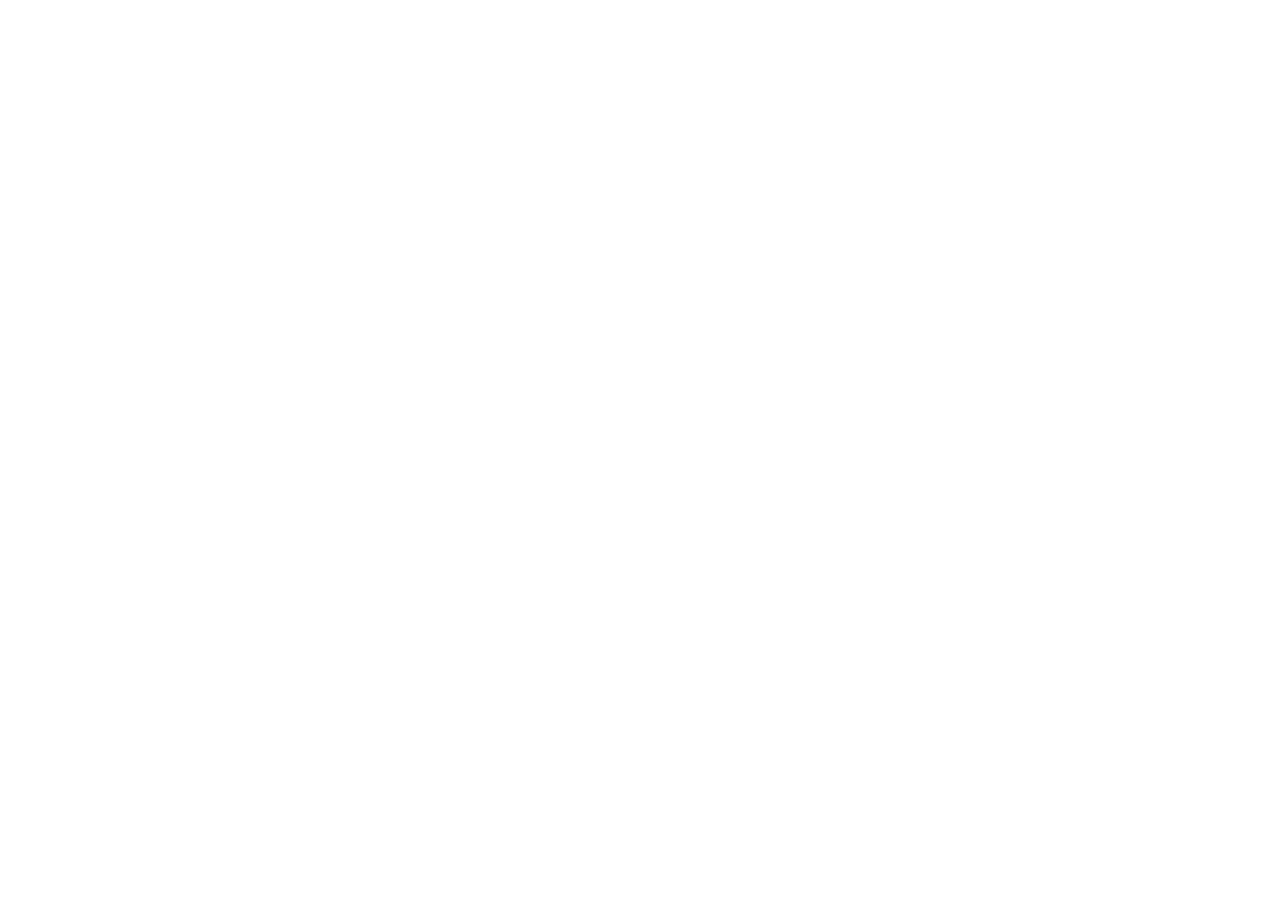
==== index.html @ 6abb5f68 "primeiro commit" ====
<!DOCTYPE html>
<html>
<head>
    <meta charset='utf-8'>
    <meta http-equiv='X-UA-Compatible' content='IE=edge'>
    <title>Page Title</title>
    <meta name='viewport' content='width=device-width, initial-scale=1'>
    <link rel='stylesheet' type='text/css' media='screen' href='main.css'>
    <script src='main.js'></script>
</head>
<body>
    
</body>
</html>
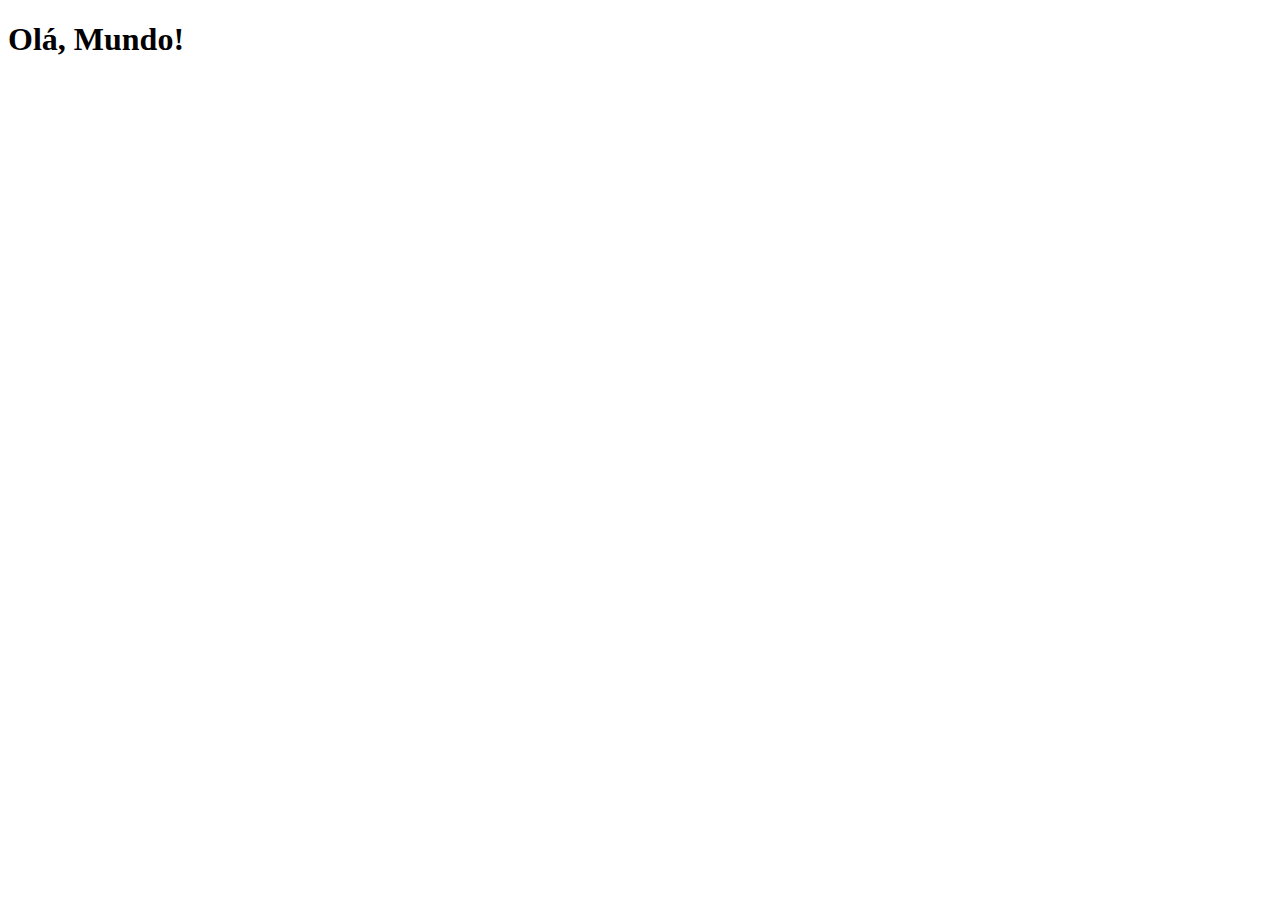
==== commit 35bfe881: "mensagem olá, mundo" ====
--- a/index.html
+++ b/index.html
@@ -9,6 +9,6 @@
     <script src='main.js'></script>
 </head>
 <body>
-    
+    <h1>Olá, Mundo!</h1>
 </body>
 </html>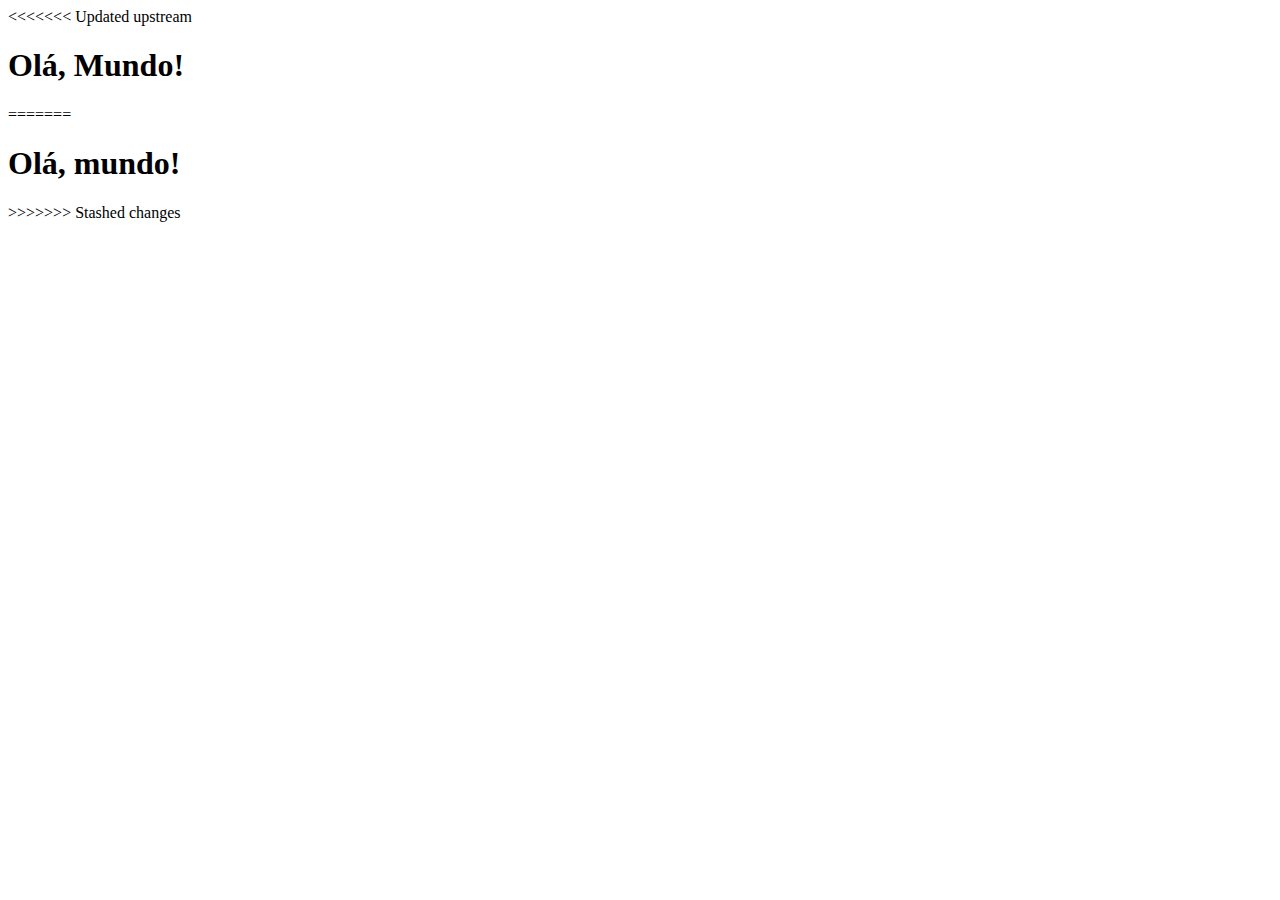
==== commit 6bee13ed: "merge" ====
--- a/index.html
+++ b/index.html
@@ -9,6 +9,10 @@
     <script src='main.js'></script>
 </head>
 <body>
+<<<<<<< Updated upstream
     <h1>Olá, Mundo!</h1>
+=======
+    <h1>Olá, mundo!</h1>
+>>>>>>> Stashed changes
 </body>
 </html>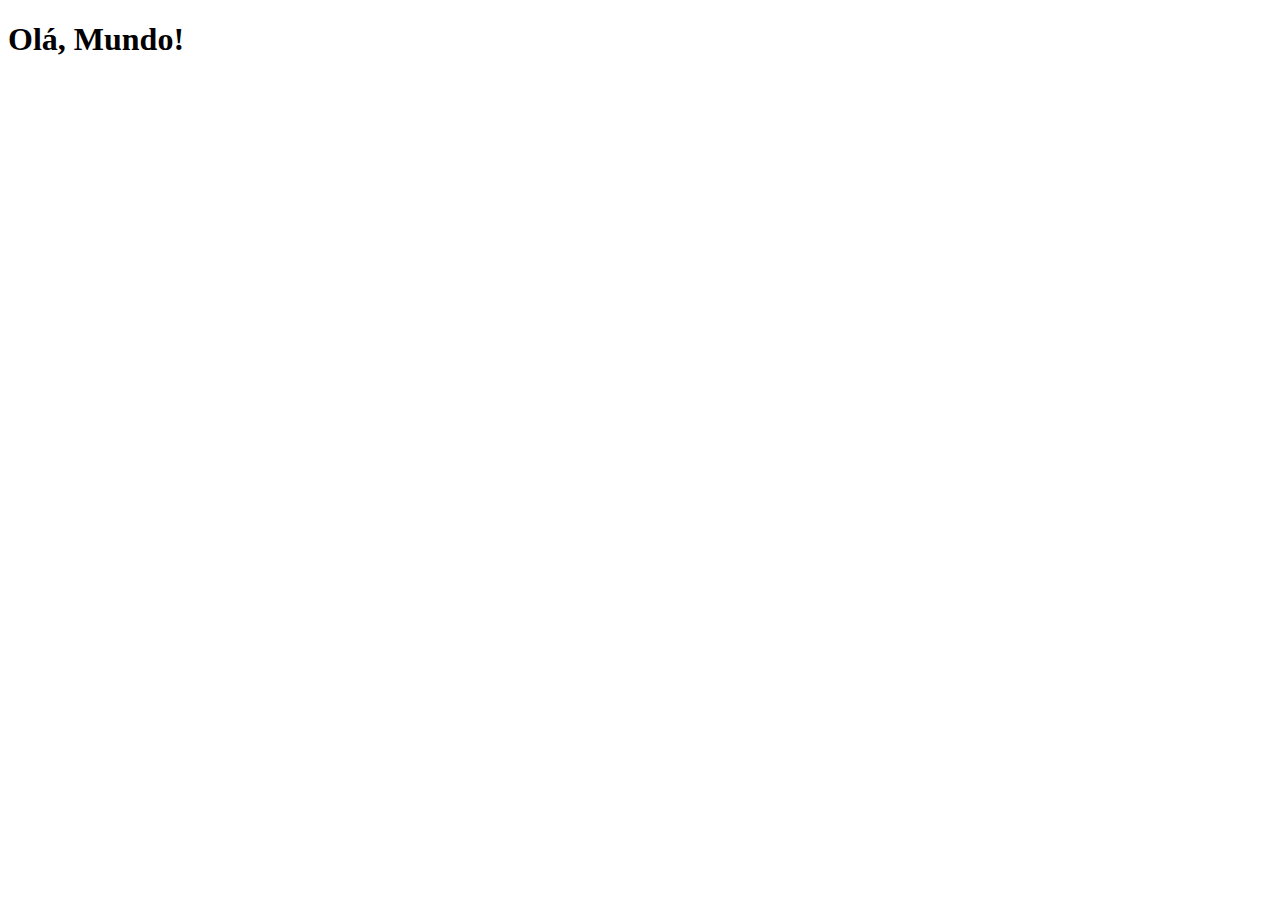
==== commit 2517d329: "final" ====
--- a/index.html
+++ b/index.html
@@ -9,10 +9,6 @@
     <script src='main.js'></script>
 </head>
 <body>
-<<<<<<< Updated upstream
     <h1>Olá, Mundo!</h1>
-=======
-    <h1>Olá, mundo!</h1>
->>>>>>> Stashed changes
 </body>
 </html>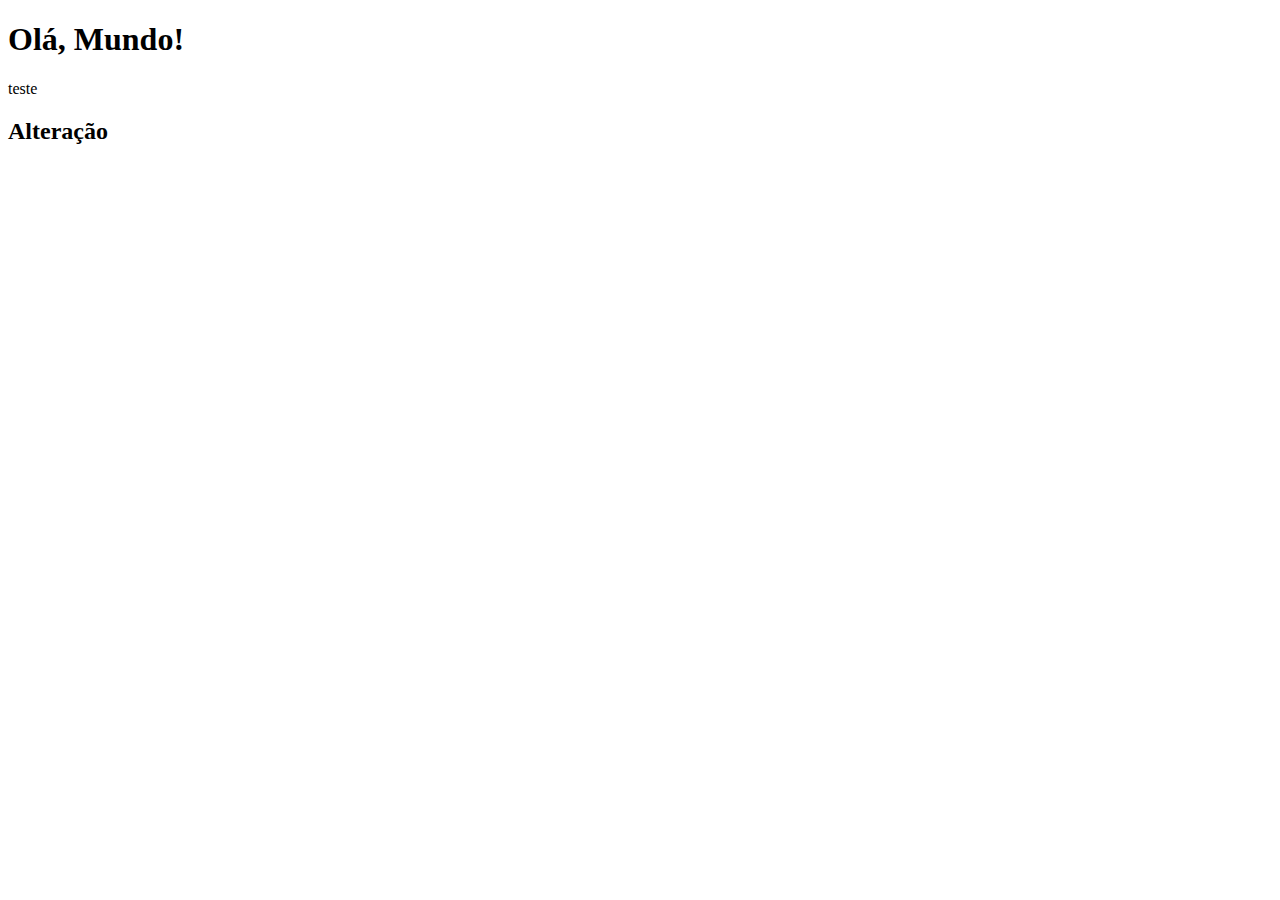
==== commit d109ec90: "Enviando alteraçoes" ====
--- a/index.html
+++ b/index.html
@@ -10,5 +10,7 @@
 </head>
 <body>
     <h1>Olá, Mundo!</h1>
+    <p>teste</p>
+    <h2>Alteração</h2>
 </body>
 </html>